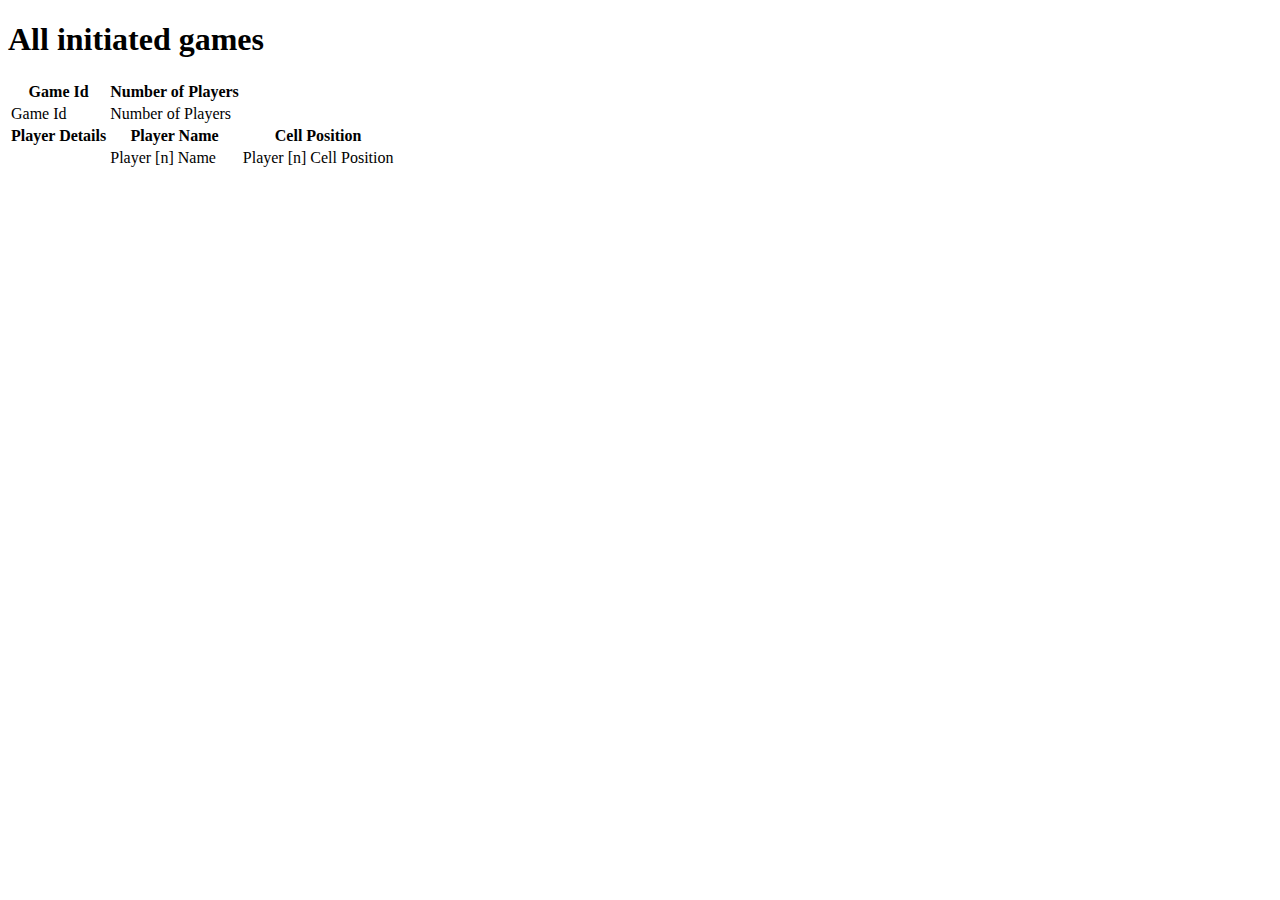
==== game-of-life/src/main/resources/templates/games.html @ 799b6bee "1. Removed redundant code 2. Added user interface - landing.html and games.html" ====
<!doctype html>
<html lang="en" xmlns:th="http://www.thymeleaf.org">
<head>
    <meta charset="UTF-8">
    <meta name="viewport"
          content="width=device-width, user-scalable=no, initial-scale=1.0, maximum-scale=1.0, minimum-scale=1.0">
    <meta http-equiv="X-UA-Compatible" content="ie=edge">
    <title>Game Of Life | Initiated Games</title>
    <link rel="stylesheet" th:href="@{/css/styles.css}">
</head>
<body>
<h1>All initiated games</h1>
<table>
    <th:block th:each="game: ${games}">
        <tr>
            <th>Game Id</th>
            <th>Number of Players</th>
        </tr>
        <td th:text="${game.gameId}">Game Id</td>
        <td th:text="${game.numPlayers}">Number of Players</td>
        <tr>
            <th>Player Details</th>
            <th>Player Name</th>
            <th>Cell Position</th>
        </tr>
        <tr th:each="player: ${game.players}">
            <td></td>
            <td th:text="${player.playerName}"> Player [n] Name</td>
            <td th:text="${player.cellPosition}"> Player [n] Cell Position</td>
        </tr>
    </th:block>
</table>
</body>
</html>
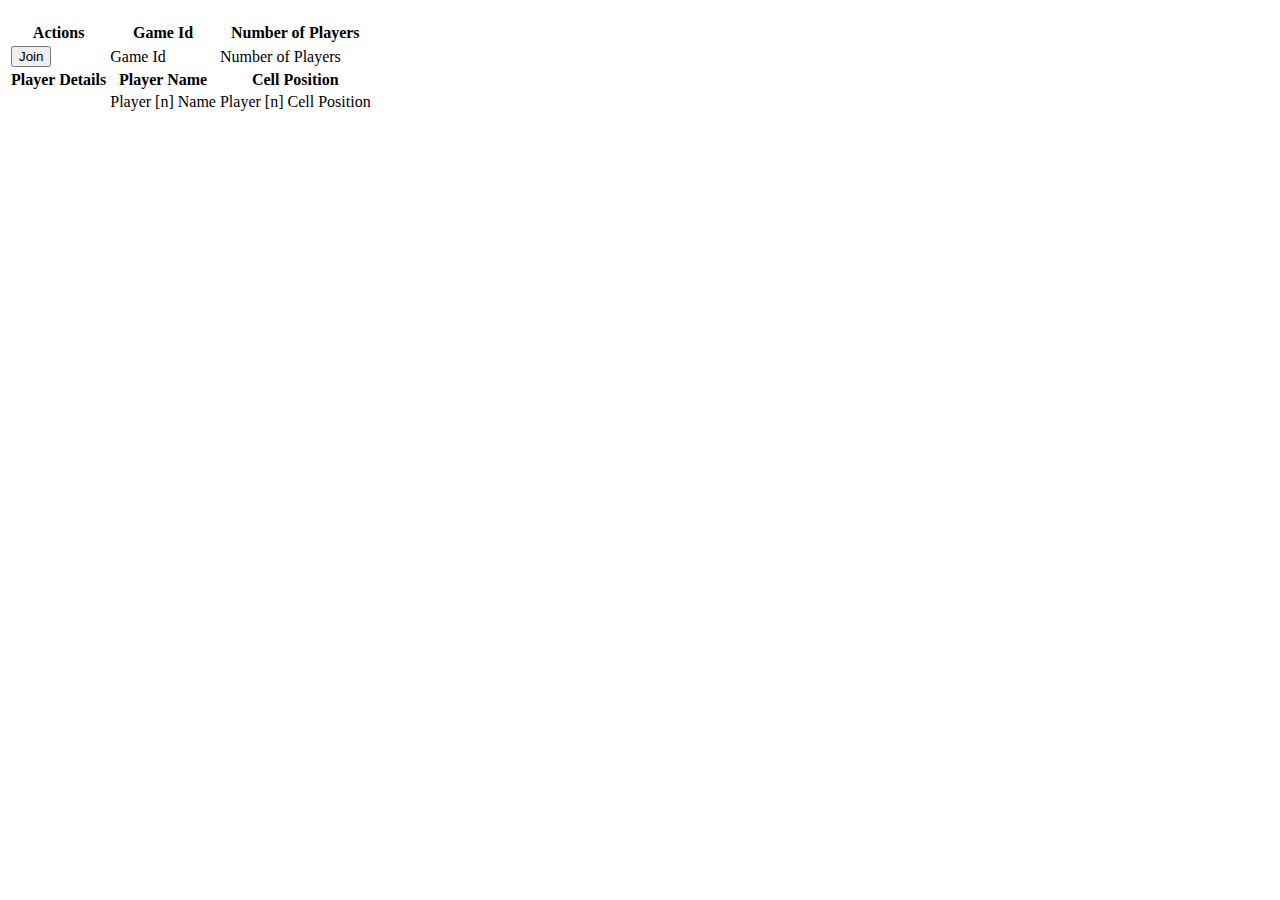
==== commit 43cd3976: "Added logic for creating a new game, viewing games, and joining initiated games.." ====
--- a/game-of-life/src/main/resources/templates/games.html
+++ b/game-of-life/src/main/resources/templates/games.html
@@ -9,15 +9,26 @@
     <link rel="stylesheet" th:href="@{/css/styles.css}">
 </head>
 <body>
-<h1>All initiated games</h1>
+<div th:if="${initiatedGame}">
+    <h1 th:utext="${initiatedGame.numPlayers} + ' player game has been initiated by ' + ${initiatingPlayer}"></h1>
+</div>
 <table>
     <th:block th:each="game: ${games}">
         <tr>
+            <th>Actions</th>
             <th>Game Id</th>
             <th>Number of Players</th>
         </tr>
-        <td th:text="${game.gameId}">Game Id</td>
-        <td th:text="${game.numPlayers}">Number of Players</td>
+        <form class="joined_players" name="joined_players" th:action="@{/game-of-life/join}" th:method="POST">
+            <td>
+                <div th:unless="${game.players.size() == game.numPlayers}"><input class="btn" type="submit" value="Join"></div>
+            </td>
+            <td th:text="${game.gameId}">Game Id</td>
+            <input type="hidden" th:value="${game.gameId}" th:name="gameId">
+            <td th:text="${game.numPlayers}">Number of Players</td>
+            <input type="hidden" th:value="${game.numPlayers}" th:name="numPlayers">
+            <input type="hidden" th:value="${joiningPlayer}" th:name="playerName">
+        </form>
         <tr>
             <th>Player Details</th>
             <th>Player Name</th>
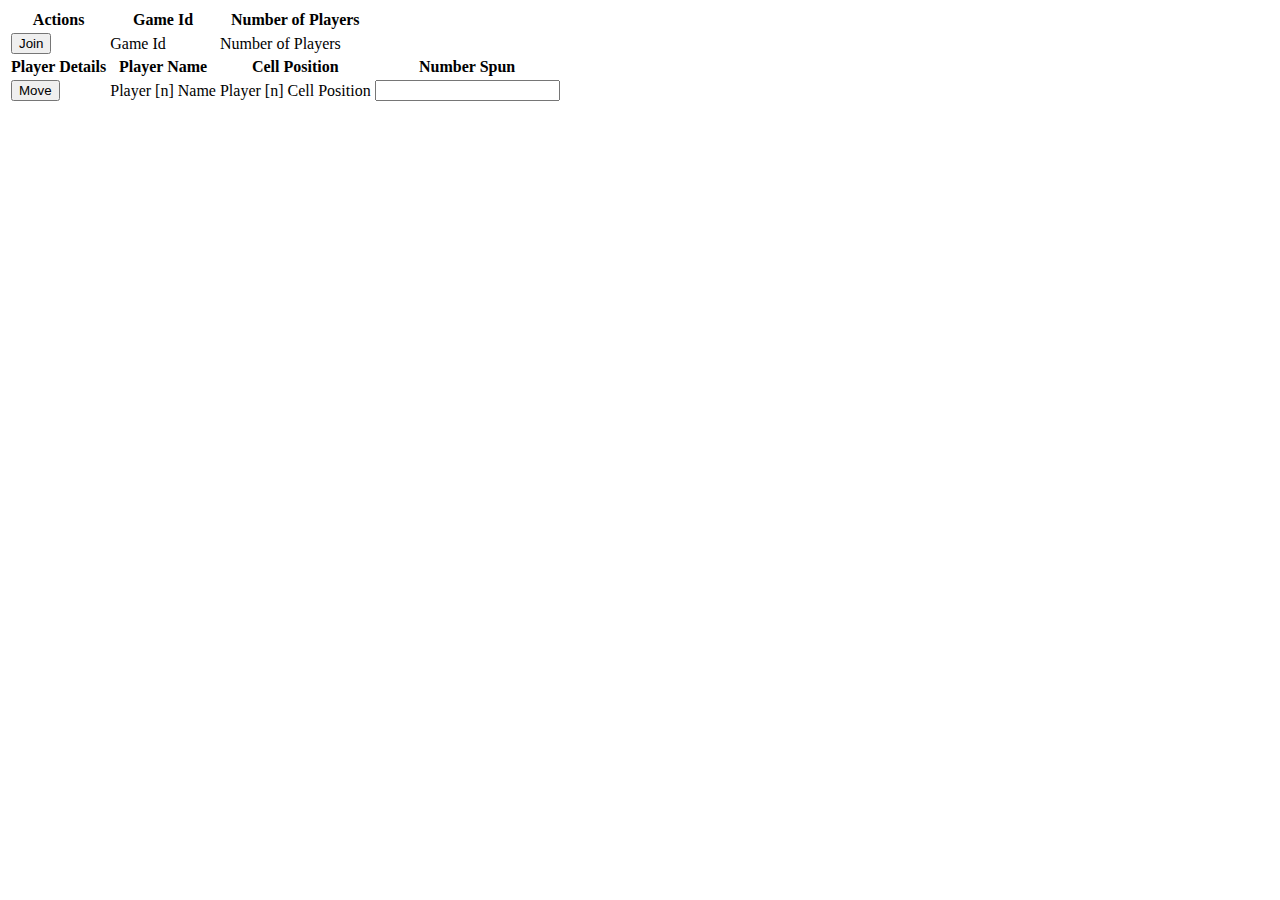
==== commit 6535dede: "1. Display Join button until game is still open for new players 2. Move players based on numbers spu" ====
--- a/game-of-life/src/main/resources/templates/games.html
+++ b/game-of-life/src/main/resources/templates/games.html
@@ -9,9 +9,6 @@
     <link rel="stylesheet" th:href="@{/css/styles.css}">
 </head>
 <body>
-<div th:if="${initiatedGame}">
-    <h1 th:utext="${initiatedGame.numPlayers} + ' player game has been initiated by ' + ${initiatingPlayer}"></h1>
-</div>
 <table>
     <th:block th:each="game: ${games}">
         <tr>
@@ -21,7 +18,7 @@
         </tr>
         <form class="joined_players" name="joined_players" th:action="@{/game-of-life/join}" th:method="POST">
             <td>
-                <div th:unless="${game.players.size() == game.numPlayers}"><input class="btn" type="submit" value="Join"></div>
+                <div th:if="${game.joinPermissible}"><input class="btn" type="submit" value="Join"></div>
             </td>
             <td th:text="${game.gameId}">Game Id</td>
             <input type="hidden" th:value="${game.gameId}" th:name="gameId">
@@ -33,11 +30,23 @@
             <th>Player Details</th>
             <th>Player Name</th>
             <th>Cell Position</th>
+            <th>Number Spun</th>
         </tr>
         <tr th:each="player: ${game.players}">
-            <td></td>
-            <td th:text="${player.playerName}"> Player [n] Name</td>
-            <td th:text="${player.cellPosition}"> Player [n] Cell Position</td>
+            <form class="move_player_pegs" name="move_player_pegs" th:object="${player}"
+                  th:action="@{/game-of-life/move-player}" th:method="POST">
+                <td>
+                    <div th:unless="${game.joinPermissible}"><input class="btn" type="submit" value="Move"></div>
+                </td>
+                <td th:text="${player.playerName}"> Player [n] Name</td>
+                <input type="hidden" th:value="${player.playerName}" th:name="playerName">
+                <input type="hidden" th:value="${game.gameId}" th:name="gameId">
+                <td th:text="${player.cellPosition}"> Player [n] Cell Position</td>
+                <input type="hidden" th:value="${player.cellPosition}" th:name="cellPosition">
+                <td>
+                    <input type="text" id="number_spun" name="numberSpun" th:field="*{numberSpun}"/>
+                </td>
+        </form>
         </tr>
     </th:block>
 </table>
